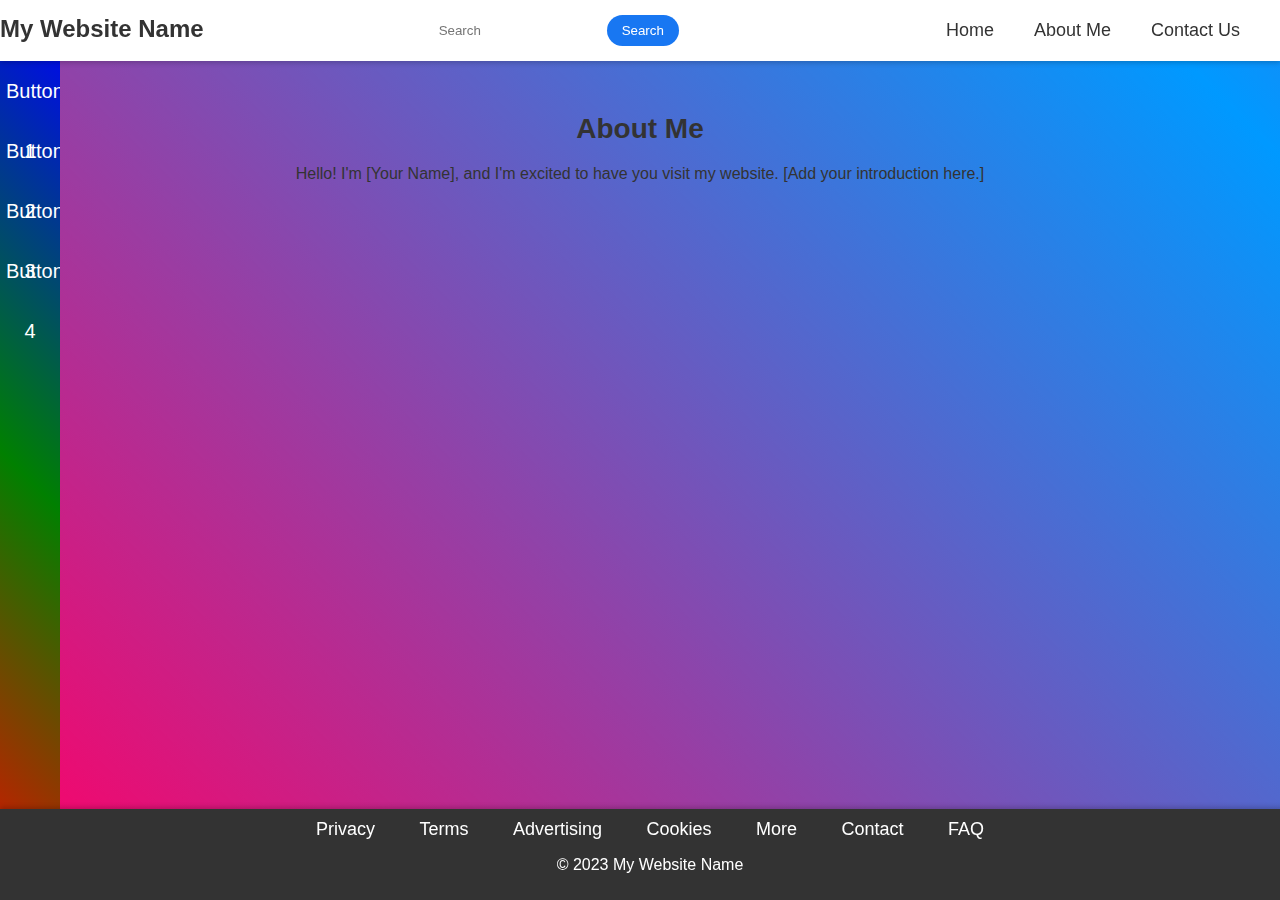
==== index.html @ 3ca4b45b "Add files via upload" ====
<!DOCTYPE html>
<html lang="en">
<head>
    <meta charset="UTF-8">
    <meta name="viewport" content="width=device-width, initial-scale=1.0">
    <title>Your Website Title</title>
    <style>
        /* Reset some default styles and set the background gradient */
        body {
            margin: 0;
            padding: 0;
            font-family: Arial, sans-serif;
            background: linear-gradient(45deg, #f06, #09f, #f09, #0f9);
            background-size: 400% 400%;
            animation: gradient 10s ease infinite;
            overflow-x: hidden; /* Hide the scroll bar */
        }

        /* Create a gradient animation */
        @keyframes gradient {
            0% {
                background-position: 0% 50%;
            }
            100% {
                background-position: 100% 50%;
            }
        }

        /* Header styles */
        .header {
            background-color: #fff;
            padding: 15px 0; /* Adjusted padding */
            text-align: center;
            position: fixed;
            top: 0;
            left: 0;
            width: 100%;
            z-index: 2; /* Increased z-index to be above the sidebar */
            display: flex; /* Added display flex for aligning items */
            justify-content: space-between; /* Added spacing between elements */
            box-shadow: 0px 2px 5px rgba(0, 0, 0, 0.2); /* Added box shadow */
        }

        .header h1 {
            margin: 0;
            color: #333;
            font-size: 24px; /* Adjusted font size for mobile */
        }

        /* Header search bar */
        .search-bar {
            display: flex;
            align-items: center;
            margin-right: 20px; /* Adjusted margin for spacing */
        }

        .search-input {
            width: 150px; /* Adjusted width for mobile */
            padding: 8px;
            border: none;
            border-radius: 20px; /* Rounded input */
            margin-right: 10px;
        }

        .search-button {
            background-color: #1877f2; /* Facebook blue color */
            color: #fff;
            border: none;
            padding: 8px 15px; /* Adjusted padding */
            border-radius: 20px; /* Rounded button */
            cursor: pointer;
        }

        /* Header links */
        .header-links {
            display: flex;
            align-items: center;
            margin-right: 20px; /* Adjusted margin for spacing */
        }

        .header-links a {
            color: #333;
            text-decoration: none;
            margin: 0 20px; /* Increased margin for spacing */
            font-size: 18px; /* Font size adjustment */
            transition: color 0.3s ease-in-out; /* Smooth color transition */
        }

        .header-links a:hover {
            color: #1877f2; /* Hover color */
        }

        /* Sidebar styles */
        .sidebar {
            width: 60px; /* Reduced width */
            height: 100%;
            background: linear-gradient(45deg, red, green, blue); /* Gradient background */
            overflow-x: hidden;
            transition: width 0.3s ease-in-out, opacity 0.3s ease-in-out; /* Smoother transitions */
            padding-top: 60px;
            position: fixed;
            top: 0;
            left: 0;
            z-index: 1; /* Lower z-index to be behind the header */
            opacity: 0; /* Initially hidden */
        }

        /* Square buttons for the sidebar */
        .sidebar button {
            width: 60px; /* Width equal to height for square buttons */
            height: 60px; /* Square buttons */
            background-color: transparent;
            border: none;
            font-size: 20px;
            color: #fff; /* Adjusted text color */
            display: block;
            transition: 0.3s;
            text-align: center; /* Center text horizontally */
            line-height: 60px; /* Center text vertically */
            cursor: pointer;
        }

        .sidebar button:hover {
            background: linear-gradient(45deg, #f06, #09f, #f09, #0f9);
            background-size: 400% 400%;
            animation: gradient 3s ease infinite;
        }

        /* Main content container */
        .container {
            padding: 20px; /* Adjusted padding for mobile */
            text-align: center;
            margin-top: 70px; /* Adjusted margin to clear the header */
        }

        .container h2 {
            color: #333;
            font-size: 28px; /* Adjusted font size for mobile */
            margin-bottom: 20px;
        }

        .container p {
            color: #333;
            font-size: 16px; /* Adjusted font size for mobile */
        }

        /* Footer styles */
        .footer {
            background-color: #333; /* Dark background color */
            color: #fff; /* White text color */
            padding: 10px; /* Adjusted padding for mobile */
            text-align: center;
            position: absolute;
            bottom: 0;
            left: 0;
            width: 100%;
            z-index: 2; /* Increased z-index to be above the sidebar */
            box-shadow: 0px -2px 5px rgba(0, 0, 0, 0.2); /* Added box shadow */
        }

        .footer a {
            color: #fff;
            text-decoration: none;
            margin: 0 20px; /* Increased margin for spacing on mobile */
            font-size: 18px; /* Font size adjustment for mobile */
        }

        .footer a:hover {
            text-decoration: underline;
        }

        /* Media query for smaller screens */
        @media (max-width: 768px) {
            .header h1 {
                font-size: 20px; /* Further adjusted font size for smaller screens */
            }

            .search-input {
                width: 80px; /* Adjusted width for smaller screens */
            }

            .container h2 {
                font-size: 24px; /* Further adjusted font size for smaller screens */
            }

            .container p {
                font-size: 14px; /* Further adjusted font size for smaller screens */
            }

            .footer {
                padding: 5px; /* Further adjusted padding for smaller screens */
            }

            .footer a {
                margin: 0 5px; /* Further increased margin for spacing on smaller screens */
                font-size: 14px; /* Further adjusted font size for smaller screens */
            }
        }
    </style>
</head>
<body>
    <!-- Header -->
    <div class="header">
        <h1>My Website Name</h1>
        <!-- Search bar -->
        <div class="search-bar">
            <input type="text" class="search-input" placeholder="Search">
            <button class="search-button">Search</button>
        </div>
        <!-- Links -->
        <div class="header-links">
            <a href="#">Home</a>
            <a href="#">About Me</a>
            <a href="#">Contact Us</a>
        </div>
    </div>

    <!-- Sidebar with buttons -->
    <div class="sidebar" id="sidebar">
        <button>Button 1</button>
        <button>Button 2</button>
        <button>Button 3</button>
        <button>Button 4</button>
    </div>

    <!-- Main content -->
    <div class="container">
        <h2>About Me</h2>
        <p>
            Hello! I'm [Your Name], and I'm excited to have you visit my website.
            [Add your introduction here.]
        </p>
    </div>

    <!-- Footer -->
    <div class="footer">
        <a href="#">Privacy</a>
        <a href="#">Terms</a>
        <a href="#">Advertising</a>
        <a href="#">Cookies</a>
        <a href="#">More</a>
        <a href="#">Contact</a> <!-- Added more links to the footer -->
        <a href="#">FAQ</a>
        <p>&copy; 2023 My Website Name</p>
    </div>

    <script>
        // JavaScript to toggle the sidebar when hovering on the left side of the page
        const sidebar = document.getElementById('sidebar');

        // Initially hide the sidebar
        sidebar.style.width = '0';

        // Function to show the sidebar
        function showSidebar() {
            sidebar.style.width = '60px'; /* Show with sliding transition */
            sidebar.style.opacity = '1'; /* Show with fading transition */
        }

        // Function to hide the sidebar
        function hideSidebar() {
            sidebar.style.width = '0'; /* Hide with sliding transition */
            sidebar.style.opacity = '0'; /* Hide with fading transition */
        }

        document.body.addEventListener('mouseenter', showSidebar);
        document.body.addEventListener('mouseleave', hideSidebar);

        // Additional event listeners for the sidebar itself
        sidebar.addEventListener('mouseenter', showSidebar);
        sidebar.addEventListener('mouseleave', hideSidebar);
    </script>
</body>
</html>
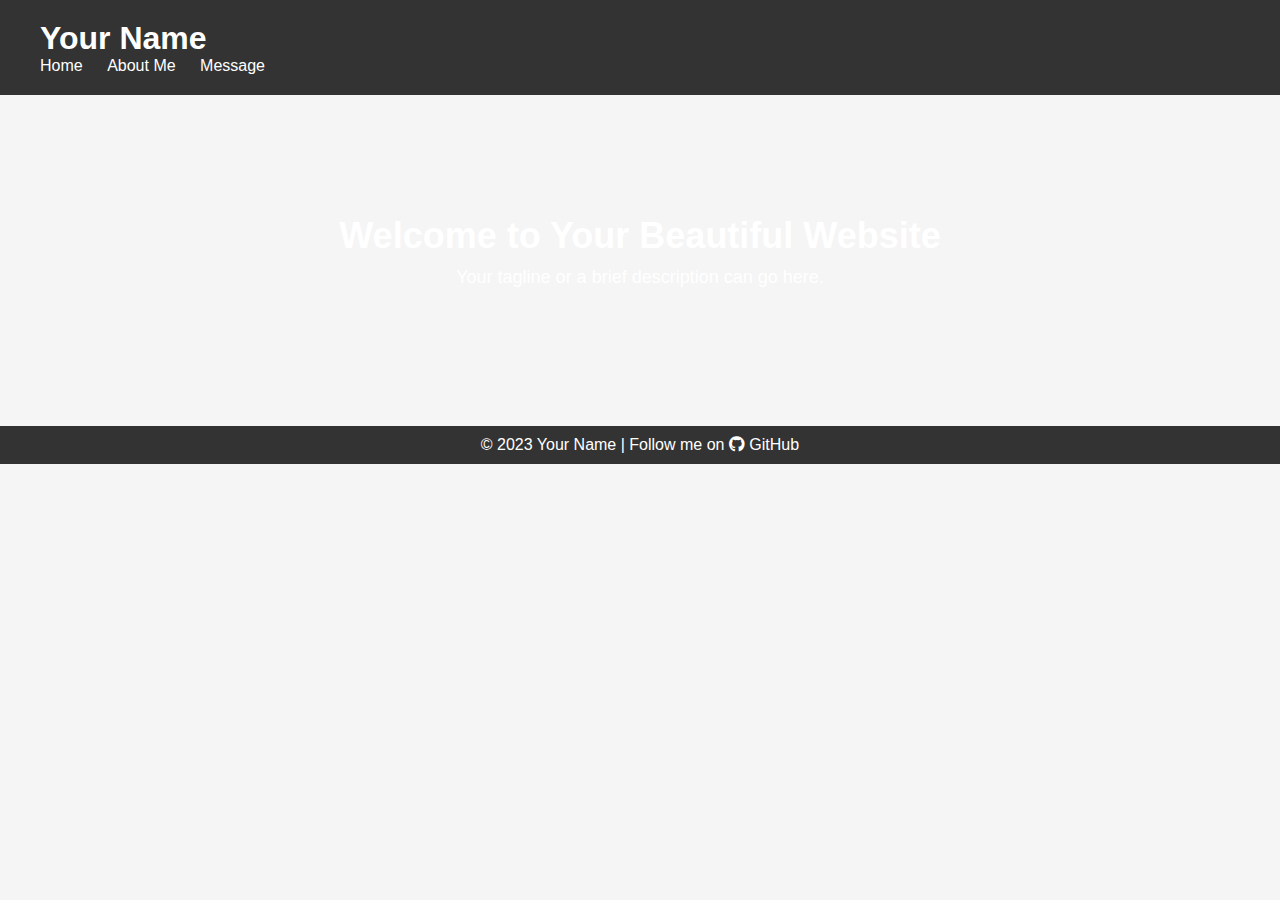
==== commit 48548301: "Add files via upload" ====
--- a/index.html
+++ b/index.html
@@ -1,274 +1,36 @@
 <!DOCTYPE html>
-<html lang="en">
+<html>
 <head>
-    <meta charset="UTF-8">
-    <meta name="viewport" content="width=device-width, initial-scale=1.0">
-    <title>Your Website Title</title>
-    <style>
-        /* Reset some default styles and set the background gradient */
-        body {
-            margin: 0;
-            padding: 0;
-            font-family: Arial, sans-serif;
-            background: linear-gradient(45deg, #f06, #09f, #f09, #0f9);
-            background-size: 400% 400%;
-            animation: gradient 10s ease infinite;
-            overflow-x: hidden; /* Hide the scroll bar */
-        }
-
-        /* Create a gradient animation */
-        @keyframes gradient {
-            0% {
-                background-position: 0% 50%;
-            }
-            100% {
-                background-position: 100% 50%;
-            }
-        }
-
-        /* Header styles */
-        .header {
-            background-color: #fff;
-            padding: 15px 0; /* Adjusted padding */
-            text-align: center;
-            position: fixed;
-            top: 0;
-            left: 0;
-            width: 100%;
-            z-index: 2; /* Increased z-index to be above the sidebar */
-            display: flex; /* Added display flex for aligning items */
-            justify-content: space-between; /* Added spacing between elements */
-            box-shadow: 0px 2px 5px rgba(0, 0, 0, 0.2); /* Added box shadow */
-        }
-
-        .header h1 {
-            margin: 0;
-            color: #333;
-            font-size: 24px; /* Adjusted font size for mobile */
-        }
-
-        /* Header search bar */
-        .search-bar {
-            display: flex;
-            align-items: center;
-            margin-right: 20px; /* Adjusted margin for spacing */
-        }
-
-        .search-input {
-            width: 150px; /* Adjusted width for mobile */
-            padding: 8px;
-            border: none;
-            border-radius: 20px; /* Rounded input */
-            margin-right: 10px;
-        }
-
-        .search-button {
-            background-color: #1877f2; /* Facebook blue color */
-            color: #fff;
-            border: none;
-            padding: 8px 15px; /* Adjusted padding */
-            border-radius: 20px; /* Rounded button */
-            cursor: pointer;
-        }
-
-        /* Header links */
-        .header-links {
-            display: flex;
-            align-items: center;
-            margin-right: 20px; /* Adjusted margin for spacing */
-        }
-
-        .header-links a {
-            color: #333;
-            text-decoration: none;
-            margin: 0 20px; /* Increased margin for spacing */
-            font-size: 18px; /* Font size adjustment */
-            transition: color 0.3s ease-in-out; /* Smooth color transition */
-        }
-
-        .header-links a:hover {
-            color: #1877f2; /* Hover color */
-        }
-
-        /* Sidebar styles */
-        .sidebar {
-            width: 60px; /* Reduced width */
-            height: 100%;
-            background: linear-gradient(45deg, red, green, blue); /* Gradient background */
-            overflow-x: hidden;
-            transition: width 0.3s ease-in-out, opacity 0.3s ease-in-out; /* Smoother transitions */
-            padding-top: 60px;
-            position: fixed;
-            top: 0;
-            left: 0;
-            z-index: 1; /* Lower z-index to be behind the header */
-            opacity: 0; /* Initially hidden */
-        }
-
-        /* Square buttons for the sidebar */
-        .sidebar button {
-            width: 60px; /* Width equal to height for square buttons */
-            height: 60px; /* Square buttons */
-            background-color: transparent;
-            border: none;
-            font-size: 20px;
-            color: #fff; /* Adjusted text color */
-            display: block;
-            transition: 0.3s;
-            text-align: center; /* Center text horizontally */
-            line-height: 60px; /* Center text vertically */
-            cursor: pointer;
-        }
-
-        .sidebar button:hover {
-            background: linear-gradient(45deg, #f06, #09f, #f09, #0f9);
-            background-size: 400% 400%;
-            animation: gradient 3s ease infinite;
-        }
-
-        /* Main content container */
-        .container {
-            padding: 20px; /* Adjusted padding for mobile */
-            text-align: center;
-            margin-top: 70px; /* Adjusted margin to clear the header */
-        }
-
-        .container h2 {
-            color: #333;
-            font-size: 28px; /* Adjusted font size for mobile */
-            margin-bottom: 20px;
-        }
-
-        .container p {
-            color: #333;
-            font-size: 16px; /* Adjusted font size for mobile */
-        }
-
-        /* Footer styles */
-        .footer {
-            background-color: #333; /* Dark background color */
-            color: #fff; /* White text color */
-            padding: 10px; /* Adjusted padding for mobile */
-            text-align: center;
-            position: absolute;
-            bottom: 0;
-            left: 0;
-            width: 100%;
-            z-index: 2; /* Increased z-index to be above the sidebar */
-            box-shadow: 0px -2px 5px rgba(0, 0, 0, 0.2); /* Added box shadow */
-        }
-
-        .footer a {
-            color: #fff;
-            text-decoration: none;
-            margin: 0 20px; /* Increased margin for spacing on mobile */
-            font-size: 18px; /* Font size adjustment for mobile */
-        }
-
-        .footer a:hover {
-            text-decoration: underline;
-        }
-
-        /* Media query for smaller screens */
-        @media (max-width: 768px) {
-            .header h1 {
-                font-size: 20px; /* Further adjusted font size for smaller screens */
-            }
-
-            .search-input {
-                width: 80px; /* Adjusted width for smaller screens */
-            }
-
-            .container h2 {
-                font-size: 24px; /* Further adjusted font size for smaller screens */
-            }
-
-            .container p {
-                font-size: 14px; /* Further adjusted font size for smaller screens */
-            }
-
-            .footer {
-                padding: 5px; /* Further adjusted padding for smaller screens */
-            }
-
-            .footer a {
-                margin: 0 5px; /* Further increased margin for spacing on smaller screens */
-                font-size: 14px; /* Further adjusted font size for smaller screens */
-            }
-        }
-    </style>
+    <title>Your Beautiful Website</title>
+    <link rel="stylesheet" type="text/css" href="style.css">
+    <link rel="stylesheet" href="https://cdnjs.cloudflare.com/ajax/libs/font-awesome/6.0.0-beta3/css/all.min.css">
 </head>
 <body>
-    <!-- Header -->
-    <div class="header">
-        <h1>My Website Name</h1>
-        <!-- Search bar -->
-        <div class="search-bar">
-            <input type="text" class="search-input" placeholder="Search">
-            <button class="search-button">Search</button>
+    <header>
+        <nav>
+            <div class="container">
+                <h1>Your Name</h1>
+                <ul>
+                    <li><a href="index.html">Home</a></li>
+                    <li><a href="about.html">About Me</a></li>
+                    <li><a href="messageme.html">Message</a></li>
+                </ul>
+            </div>
+        </nav>
+    </header>
+    <main>
+        <section class="hero">
+            <div class="container">
+                <h1>Welcome to Your Beautiful Website</h1>
+                <p>Your tagline or a brief description can go here.</p>
+            </div>
+        </section>
+        <!-- Content for the Home page goes here -->
+    </main>
+    <footer>
+        <div class="container">
+            &copy; 2023 Your Name | Follow me on <a href="https://github.com/yourusername" target="_blank"><i class="fab fa-github"></i> GitHub</a>
         </div>
-        <!-- Links -->
-        <div class="header-links">
-            <a href="#">Home</a>
-            <a href="#">About Me</a>
-            <a href="#">Contact Us</a>
-        </div>
-    </div>
-
-    <!-- Sidebar with buttons -->
-    <div class="sidebar" id="sidebar">
-        <button>Button 1</button>
-        <button>Button 2</button>
-        <button>Button 3</button>
-        <button>Button 4</button>
-    </div>
-
-    <!-- Main content -->
-    <div class="container">
-        <h2>About Me</h2>
-        <p>
-            Hello! I'm [Your Name], and I'm excited to have you visit my website.
-            [Add your introduction here.]
-        </p>
-    </div>
-
-    <!-- Footer -->
-    <div class="footer">
-        <a href="#">Privacy</a>
-        <a href="#">Terms</a>
-        <a href="#">Advertising</a>
-        <a href="#">Cookies</a>
-        <a href="#">More</a>
-        <a href="#">Contact</a> <!-- Added more links to the footer -->
-        <a href="#">FAQ</a>
-        <p>&copy; 2023 My Website Name</p>
-    </div>
-
-    <script>
-        // JavaScript to toggle the sidebar when hovering on the left side of the page
-        const sidebar = document.getElementById('sidebar');
-
-        // Initially hide the sidebar
-        sidebar.style.width = '0';
-
-        // Function to show the sidebar
-        function showSidebar() {
-            sidebar.style.width = '60px'; /* Show with sliding transition */
-            sidebar.style.opacity = '1'; /* Show with fading transition */
-        }
-
-        // Function to hide the sidebar
-        function hideSidebar() {
-            sidebar.style.width = '0'; /* Hide with sliding transition */
-            sidebar.style.opacity = '0'; /* Hide with fading transition */
-        }
-
-        document.body.addEventListener('mouseenter', showSidebar);
-        document.body.addEventListener('mouseleave', hideSidebar);
-
-        // Additional event listeners for the sidebar itself
-        sidebar.addEventListener('mouseenter', showSidebar);
-        sidebar.addEventListener('mouseleave', hideSidebar);
-    </script>
+    </footer>
 </body>
 </html>
--- a/style.css
+++ b/style.css
@@ -0,0 +1,125 @@
+body {
+    font-family: Arial, sans-serif;
+    background-color: #f5f5f5;
+    margin: 0;
+    padding: 0;
+}
+
+.container {
+    max-width: 1200px;
+    margin: 0 auto;
+    padding: 0 20px;
+}
+
+header {
+    background-color: #333;
+    color: white;
+    padding: 20px 0;
+}
+
+header h1 {
+    margin: 0;
+}
+
+nav ul {
+    list-style-type: none;
+    margin: 0;
+    padding: 0;
+}
+
+nav ul li {
+    display: inline;
+    margin-right: 20px;
+}
+
+nav a {
+    color: white;
+    text-decoration: none;
+}
+
+main {
+    padding: 20px 0;
+}
+
+.hero {
+    background-image: url('your-background-image.jpg');
+    background-size: cover;
+    background-position: center;
+    color: white;
+    text-align: center;
+    padding: 100px 0;
+}
+
+.hero h1 {
+    font-size: 36px;
+    margin: 0;
+}
+
+.hero p {
+    font-size: 18px;
+    margin-top: 10px;
+}
+
+footer {
+    background-color: #333;
+    color: white;
+    text-align: center;
+    padding: 10px 0;
+}
+
+footer a {
+    color: white;
+    text-decoration: none;
+}
+
+/* Additional styles and customization can be added as needed */
+
+/* Style for form container */
+.form-container {
+    max-width: 400px;
+    margin: 0 auto;
+    padding: 20px;
+    border: 1px solid #ddd;
+    border-radius: 5px;
+    background-color: #f9f9f9;
+}
+
+/* Style for form groups */
+.form-group {
+    margin-bottom: 15px;
+}
+
+/* Style for labels */
+label {
+    display: block;
+    font-weight: bold;
+    margin-bottom: 5px;
+}
+
+/* Style for text inputs and textareas */
+input[type="text"],
+input[type="email"],
+textarea {
+    width: 100%;
+    padding: 10px;
+    border: 1px solid #ccc;
+    border-radius: 5px;
+    font-size: 16px;
+}
+
+/* Style for the "Send" button */
+button[type="submit"] {
+    background-color: #007bff;
+    color: #fff;
+    padding: 10px 20px;
+    border: none;
+    border-radius: 5px;
+    font-size: 18px;
+    cursor: pointer;
+}
+
+/* Hover effect for the button */
+button[type="submit"]:hover {
+    background-color: #0056b3;
+}
+
